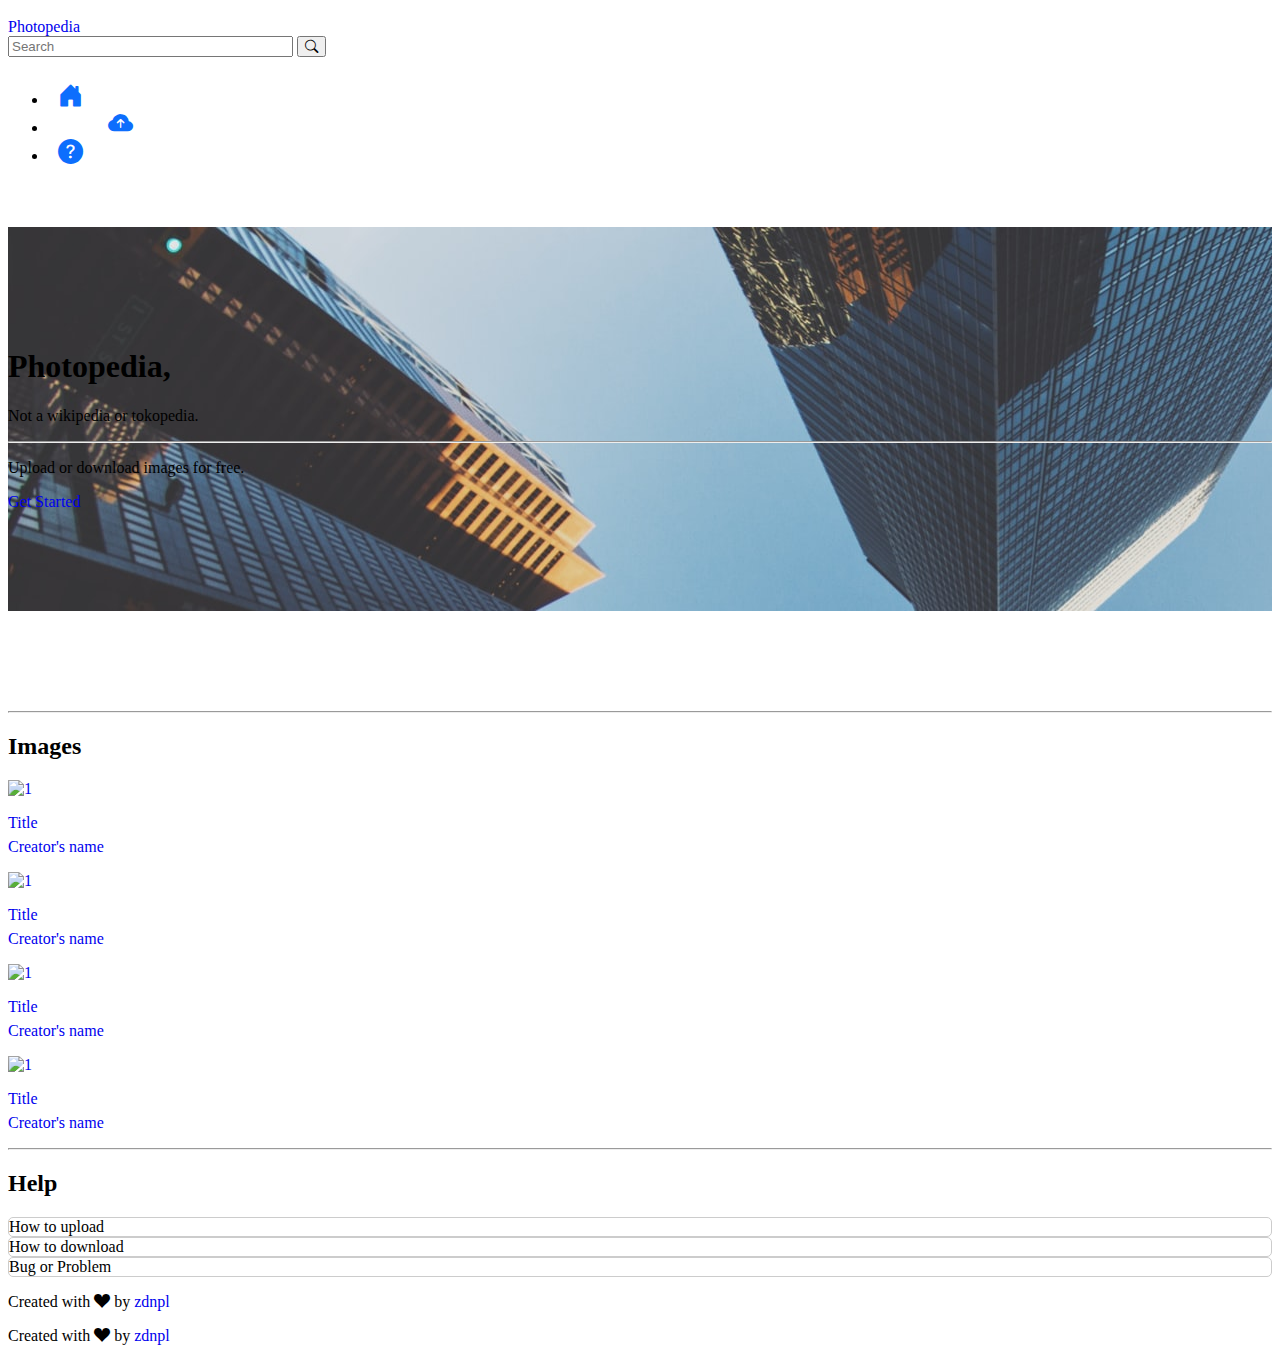
==== index.html @ f06f40e4 "second commit" ====
<!DOCTYPE html>
<html lang="en">
  <head>
    <!-- Required meta tags -->
    <meta charset="utf-8" />
    <meta name="viewport" content="width=device-width, initial-scale=1" />

    <!-- Bootstrap CSS -->
    <link href="https://cdn.jsdelivr.net/npm/bootstrap@5.1.0/dist/css/bootstrap.min.css" rel="stylesheet" integrity="sha384-KyZXEAg3QhqLMpG8r+8fhAXLRk2vvoC2f3B09zVXn8CA5QIVfZOJ3BCsw2P0p/We" crossorigin="anonymous" />
    <!-- My CSS -->
    <link rel="stylesheet" href="style.css" />
    <!-- Bootstrap Icons -->
    <link rel="stylesheet" href="https://cdn.jsdelivr.net/npm/bootstrap-icons@1.5.0/font/bootstrap-icons.css" />

    <title>Photopedia</title>
  </head>
  <body>
    <!-- Navbar Start -->
    <nav class="navbar navbar-expand-lg navbar-light shadow-sm fixed-top" style="background-color: #fff; padding: 10px 0px">
      <div class="container-fluid">
        <a class="navbar-brand" href="#">Photopedia</a>
        <form class="d-flex">
          <input class="form-control me-2" type="search" placeholder="Search" aria-label="Search" />
          <button class="btn btn-outline-primary" type="submit"><i class="bi bi-search"></i></button>
        </form>
      </div>
    </nav>
    <!-- Navbar End -->

    <!-- Bottom-Navbar Start -->
    <nav class="navbar navbar-expand-lg navbar-light shadow fixed-bottom" style="background-color: #fff; padding: 0px 0px">
      <div class="container-fluid">
        <div class="navbar navbar-expand m-auto" id="navbarNav">
          <ul class="navbar-nav">
            <li class="nav-item">
              <a class="nav-link" aria-current="page" href="#"><i class="bi bi-house-door-fill home"></i></a>
            </li>
            <li class="nav-item">
              <a class="nav-link" href="#"><i class="bi bi-cloud-arrow-up-fill upload"></i></a>
            </li>
            <li class="nav-item">
              <a class="nav-link" href="#help"><i class="bi bi-question-circle-fill help"></i></a>
            </li>
          </ul>
        </div>
      </div>
    </nav>
    <!-- Bottom-Navbar End -->

    <!-- Jumbotron Start -->
    <!-- Change Image -->
    <div class="jumbotron">
      <div class="container text-white">
        <h1 class="display-4 fw-bolder">Photopedia,</h1>
        <p class="lead fw-bold fs-4">Not a wikipedia or tokopedia.</p>
        <hr class="my-4" />
        <p class="fw-bold">Upload or download images for free.</p>
        <a class="btn btn-primary btn-lg" href="#image" role="button">Get Started</a>
      </div>
    </div>
    <!-- Jumbotron End -->

    <!-- Image Start -->
    <section id="image">
      <div class="container">
        <hr class="my-4 mb-5" />
        <div class="row text-start mb-5">
          <div class="col text-dark">
            <h2 class="fs-1">Images</h2>
          </div>
        </div>
        <div class="row justify-content-center">
          <!--<div class="col-md-4 mb-4">
            <a href="#"
              ><div class="card shadow-sm">
                <img src="milk.png" class="card-img-top" alt="1" />
                <div class="card-body text-dark">
                  <p class="card-text">Title</p>
                  <p class="card-text creator-name">Creator's name</p>
                </div>
              </div></a
            >
          </div>-->

          <div class="col-md-4 mb-4">
            <a href="#"
              ><div class="card shadow-sm">
                <img src="milk.png" class="card-img-top" alt="1" />
                <div class="card-body text-dark">
                  <p class="card-text">Title</p>
                  <p class="card-text creator-name">Creator's name</p>
                </div>
              </div></a
            >
          </div>
          <div class="col-md-4 mb-4">
            <a href="#"
              ><div class="card shadow-sm">
                <img src="milk.png" class="card-img-top" alt="1" />
                <div class="card-body text-dark">
                  <p class="card-text">Title</p>
                  <p class="card-text creator-name">Creator's name</p>
                </div>
              </div></a
            >
          </div>
          <div class="col-md-4 mb-4">
            <a href="#"
              ><div class="card shadow-sm">
                <img src="milk.png" class="card-img-top" alt="1" />
                <div class="card-body text-dark">
                  <p class="card-text">Title</p>
                  <p class="card-text creator-name">Creator's name</p>
                </div>
              </div></a
            >
          </div>
          <div class="col-md-4 mb-4">
            <a href="#"
              ><div class="card shadow-sm">
                <img src="milk.png" class="card-img-top" alt="1" />
                <div class="card-body text-dark">
                  <p class="card-text">Title</p>
                  <p class="card-text creator-name">Creator's name</p>
                </div>
              </div></a
            >
          </div>

          <!-- footer image container -->
          <hr class="my-4" />
        </div>
      </div>
    </section>
    <!-- Image End -->

    <!-- Help Start -->
    <section id="help">
      <div class="container">
        <div class="row text-start mb-5">
          <div class="col">
            <h2 class="fs-1">Help</h2>
          </div>
        </div>
        <div class="row justify-content-start fs-5 text-start">
          <div class="mb-3">
            <div class="card-body help-card">How to upload</div>
          </div>
          <div class="mb-3">
            <div class="card-body help-card">How to download</div>
          </div>
          <div class="mb-3">
            <div class="card-body help-card">Bug or Problem</div>
          </div>
        </div>
      </div>
    </section>
    <!-- Help End-->

    <!-- Footer Start -->
    <section id="footer">
      <footer class="bg-white text-dark text-center pt-5 pb-5">
        <p>Created with <i class="bi bi-suit-heart-fill text-danger"></i> by <a href="https://www.instagram.com/zidanaupal/" class="text-dark fw-bold">zdnpl</a></p>
      </footer>
    </section>
    <!-- Footer End -->
    <!-- Space for footer -->
    <section class="invisible">
      <footer class="bg-dark text-white text-center">
        <p>Created with <i class="bi bi-suit-heart-fill text-danger"></i> by <a href="https://www.instagram.com/zidanaupal/" class="text-white fw-bold">zdnpl</a></p>
      </footer>
    </section>
    <!-- Space for footer -->

    <script src="https://cdn.jsdelivr.net/npm/bootstrap@5.1.0/dist/js/bootstrap.bundle.min.js" integrity="sha384-U1DAWAznBHeqEIlVSCgzq+c9gqGAJn5c/t99JyeKa9xxaYpSvHU5awsuZVVFIhvj" crossorigin="anonymous"></script>
  </body>
</html>
---- style.css ----
.jumbotron {
  padding: 100px 0px;
  background-image: url(header.jpg);
  margin-top: 60px;
  margin-bottom: 100px;
}
.form-control {
  width: 285px;
}
.nav-link {
  font-size: 25px;
}
.nav-link .home {
  color: #0d6efd;
  padding: 10px;
  border-radius: 5px;
}
.nav-link .upload {
  margin: 0px 50px;
  color: #0d6efd;
  padding: 10px;
  border-radius: 5px;
}
.nav-link .help {
  color: #0d6efd;
  padding: 10px;
  border-radius: 5px;
}
.nav-link .home:hover,
.nav-link .upload:hover,
.nav-link .help:hover {
  background-color: #f3f4f5;
}
a {
  text-decoration: none;
}
.creator-name {
  margin-top: -10px;
  font-weight: 500;
}
.help-card {
  cursor: pointer;
  border: 1px solid #ccc;
  border-radius: 5px;
  box-shadow: none;
  transition: 0.15s;
}
.help-card:hover {
  border: 1px solid #0d6efd;
  box-shadow: 0px 5px 10px #ccc;
  transform: translateY(-7px);
}
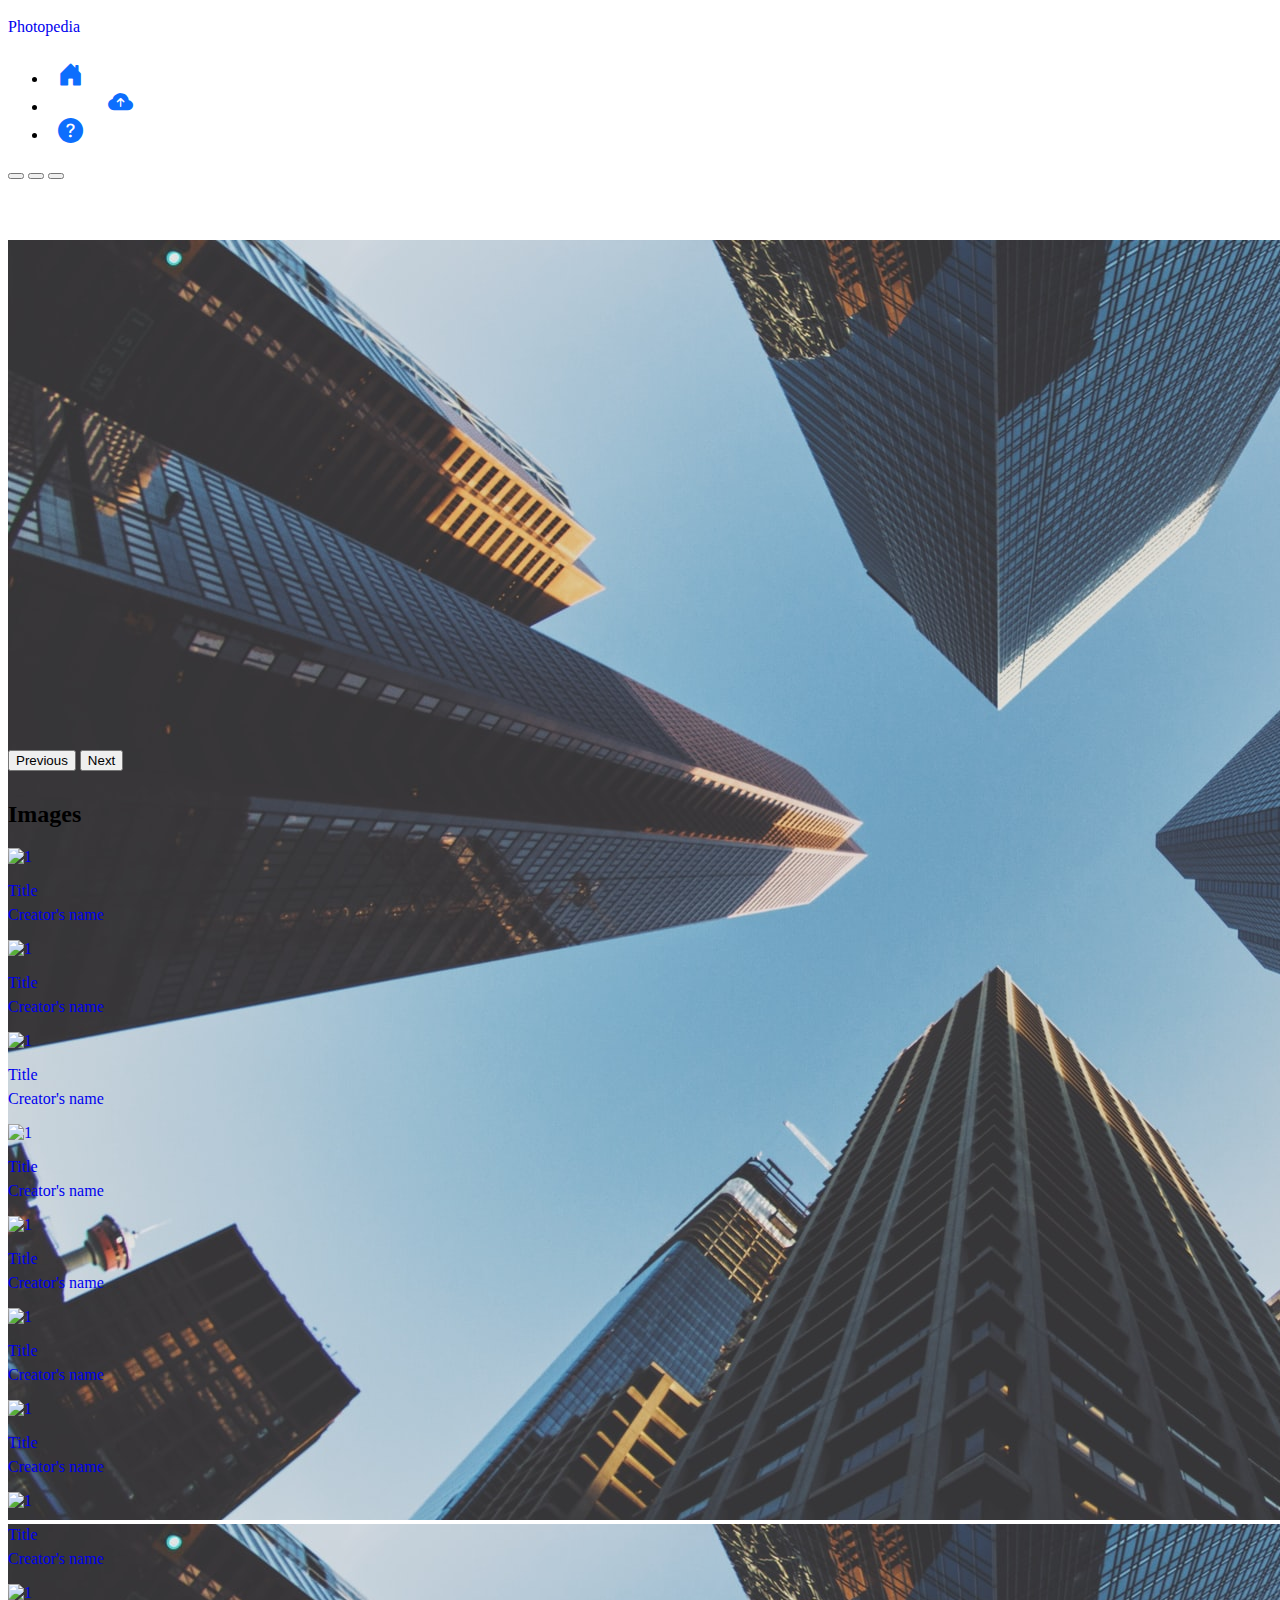
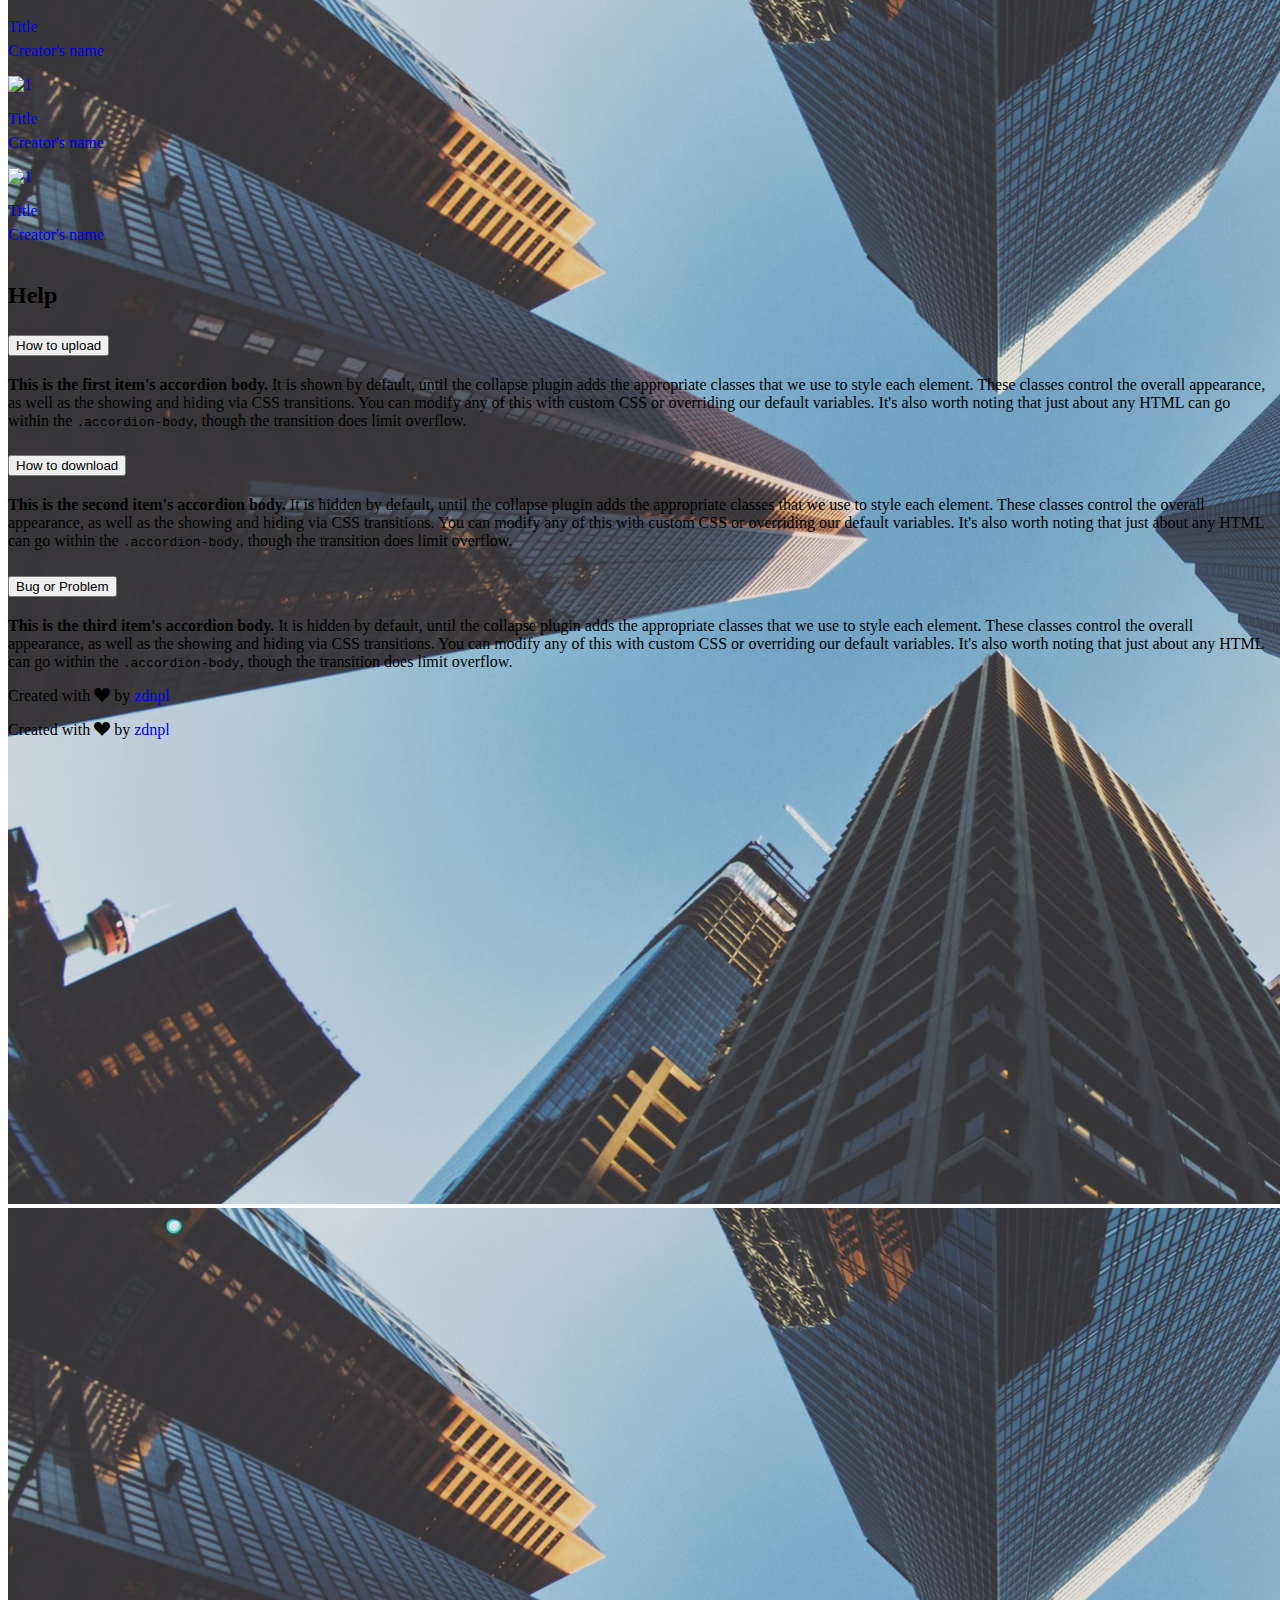
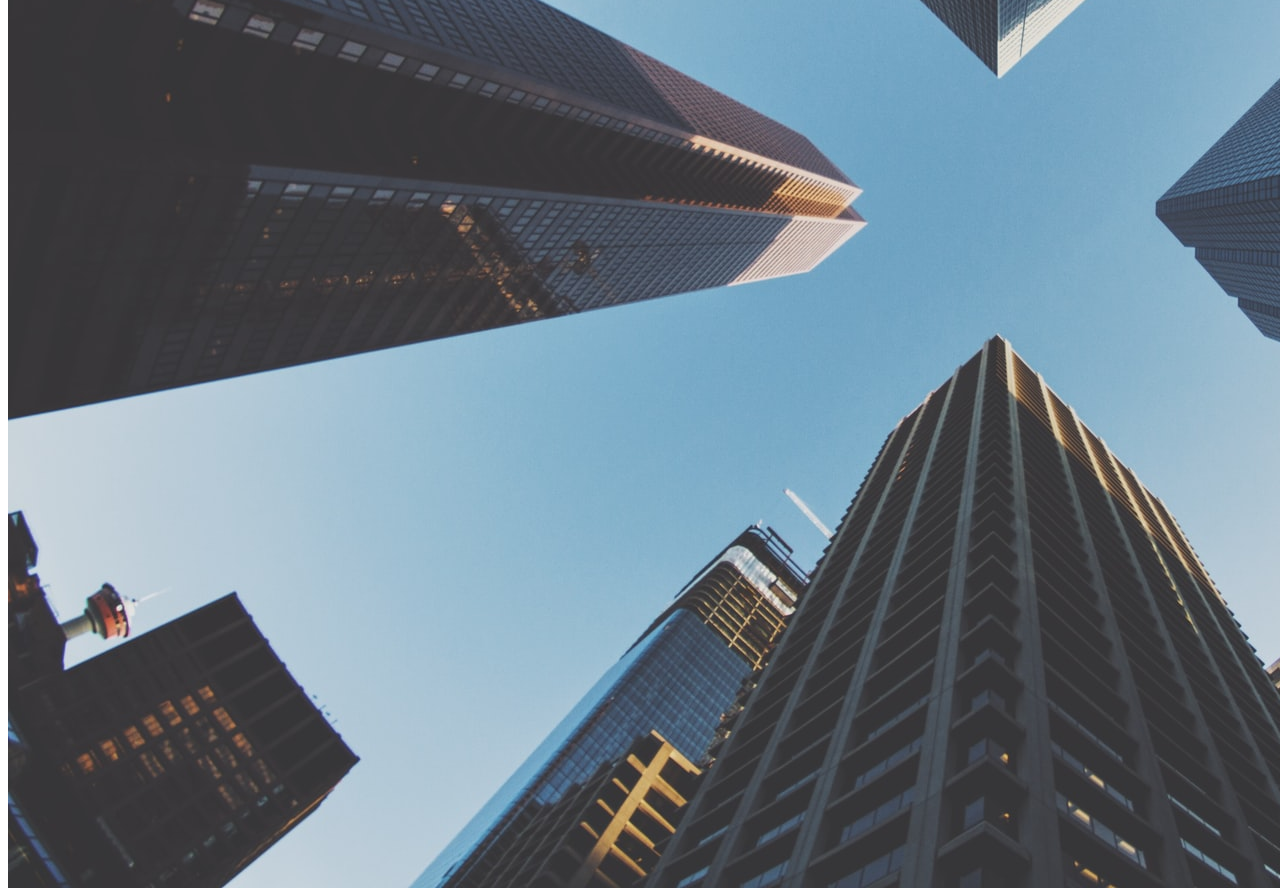
==== commit a1484973: "third commit" ====
--- a/index.html
+++ b/index.html
@@ -19,10 +19,10 @@
     <nav class="navbar navbar-expand-lg navbar-light shadow-sm fixed-top" style="background-color: #fff; padding: 10px 0px">
       <div class="container-fluid">
         <a class="navbar-brand" href="#">Photopedia</a>
-        <form class="d-flex">
+        <!--<form class="d-flex">
           <input class="form-control me-2" type="search" placeholder="Search" aria-label="Search" />
           <button class="btn btn-outline-primary" type="submit"><i class="bi bi-search"></i></button>
-        </form>
+        </form>-->
       </div>
     </nav>
     <!-- Navbar End -->
@@ -47,23 +47,40 @@
     </nav>
     <!-- Bottom-Navbar End -->
 
-    <!-- Jumbotron Start -->
-    <!-- Change Image -->
-    <div class="jumbotron">
-      <div class="container text-white">
-        <h1 class="display-4 fw-bolder">Photopedia,</h1>
-        <p class="lead fw-bold fs-4">Not a wikipedia or tokopedia.</p>
-        <hr class="my-4" />
-        <p class="fw-bold">Upload or download images for free.</p>
-        <a class="btn btn-primary btn-lg" href="#image" role="button">Get Started</a>
-      </div>
+    <!-- Carousel Start -->
+    <div id="carouselExampleIndicators" class="carousel slide" data-bs-ride="carousel">
+      <div class="carousel-indicators">
+        <button type="button" data-bs-target="#carouselExampleIndicators" data-bs-slide-to="0" class="active" aria-current="true" aria-label="Slide 1"></button>
+        <button type="button" data-bs-target="#carouselExampleIndicators" data-bs-slide-to="1" aria-label="Slide 2"></button>
+        <button type="button" data-bs-target="#carouselExampleIndicators" data-bs-slide-to="2" aria-label="Slide 3"></button>
+      </div>
+      <div class="carousel-inner">
+        <div class="carousel-item active">
+          <!-- Ganti image pake design bertulisan "Photopedia, not a tokopedia or wikipedia" -->
+          <img src="header.jpg" class="d-block w-100" alt="1" />
+        </div>
+        <div class="carousel-item">
+          <img src="header.jpg" class="d-block w-100" alt="2" />
+        </div>
+        <div class="carousel-item">
+          <img src="header.jpg" class="d-block w-100" alt="3" />
+        </div>
+      </div>
+      <button class="carousel-control-prev" type="button" data-bs-target="#carouselExampleIndicators" data-bs-slide="prev">
+        <span class="carousel-control-prev-icon" aria-hidden="true"></span>
+        <span class="visually-hidden">Previous</span>
+      </button>
+      <button class="carousel-control-next" type="button" data-bs-target="#carouselExampleIndicators" data-bs-slide="next">
+        <span class="carousel-control-next-icon" aria-hidden="true"></span>
+        <span class="visually-hidden">Next</span>
+      </button>
     </div>
-    <!-- Jumbotron End -->
+    <!-- Carousel End -->
 
     <!-- Image Start -->
     <section id="image">
       <div class="container">
-        <hr class="my-4 mb-5" />
+        <hr class="my-4 mb-4" />
         <div class="row text-start mb-5">
           <div class="col text-dark">
             <h2 class="fs-1">Images</h2>
@@ -82,6 +99,83 @@
             >
           </div>-->
 
+          <div class="col-md-4 mb-4">
+            <a href="#"
+              ><div class="card shadow-sm">
+                <img src="milk.png" class="card-img-top" alt="1" />
+                <div class="card-body text-dark">
+                  <p class="card-text">Title</p>
+                  <p class="card-text creator-name">Creator's name</p>
+                </div>
+              </div></a
+            >
+          </div>
+          <div class="col-md-4 mb-4">
+            <a href="#"
+              ><div class="card shadow-sm">
+                <img src="milk.png" class="card-img-top" alt="1" />
+                <div class="card-body text-dark">
+                  <p class="card-text">Title</p>
+                  <p class="card-text creator-name">Creator's name</p>
+                </div>
+              </div></a
+            >
+          </div>
+          <div class="col-md-4 mb-4">
+            <a href="#"
+              ><div class="card shadow-sm">
+                <img src="milk.png" class="card-img-top" alt="1" />
+                <div class="card-body text-dark">
+                  <p class="card-text">Title</p>
+                  <p class="card-text creator-name">Creator's name</p>
+                </div>
+              </div></a
+            >
+          </div>
+          <div class="col-md-4 mb-4">
+            <a href="#"
+              ><div class="card shadow-sm">
+                <img src="milk.png" class="card-img-top" alt="1" />
+                <div class="card-body text-dark">
+                  <p class="card-text">Title</p>
+                  <p class="card-text creator-name">Creator's name</p>
+                </div>
+              </div></a
+            >
+          </div>
+          <div class="col-md-4 mb-4">
+            <a href="#"
+              ><div class="card shadow-sm">
+                <img src="milk.png" class="card-img-top" alt="1" />
+                <div class="card-body text-dark">
+                  <p class="card-text">Title</p>
+                  <p class="card-text creator-name">Creator's name</p>
+                </div>
+              </div></a
+            >
+          </div>
+          <div class="col-md-4 mb-4">
+            <a href="#"
+              ><div class="card shadow-sm">
+                <img src="milk.png" class="card-img-top" alt="1" />
+                <div class="card-body text-dark">
+                  <p class="card-text">Title</p>
+                  <p class="card-text creator-name">Creator's name</p>
+                </div>
+              </div></a
+            >
+          </div>
+          <div class="col-md-4 mb-4">
+            <a href="#"
+              ><div class="card shadow-sm">
+                <img src="milk.png" class="card-img-top" alt="1" />
+                <div class="card-body text-dark">
+                  <p class="card-text">Title</p>
+                  <p class="card-text creator-name">Creator's name</p>
+                </div>
+              </div></a
+            >
+          </div>
           <div class="col-md-4 mb-4">
             <a href="#"
               ><div class="card shadow-sm">
@@ -142,15 +236,42 @@
             <h2 class="fs-1">Help</h2>
           </div>
         </div>
-        <div class="row justify-content-start fs-5 text-start">
-          <div class="mb-3">
-            <div class="card-body help-card">How to upload</div>
-          </div>
-          <div class="mb-3">
-            <div class="card-body help-card">How to download</div>
-          </div>
-          <div class="mb-3">
-            <div class="card-body help-card">Bug or Problem</div>
+        <div class="accordion" id="accordionExample">
+          <div class="accordion-item">
+            <h2 class="accordion-header" id="headingOne">
+              <button class="accordion-button collapsed" type="button" data-bs-toggle="collapse" data-bs-target="#collapseOne" aria-expanded="false" aria-controls="collapseOne">How to upload</button>
+            </h2>
+            <div id="collapseOne" class="accordion-collapse collapse" aria-labelledby="headingOne" data-bs-parent="#accordionExample">
+              <div class="accordion-body">
+                <strong>This is the first item's accordion body.</strong> It is shown by default, until the collapse plugin adds the appropriate classes that we use to style each element. These classes control the overall appearance, as
+                well as the showing and hiding via CSS transitions. You can modify any of this with custom CSS or overriding our default variables. It's also worth noting that just about any HTML can go within the
+                <code>.accordion-body</code>, though the transition does limit overflow.
+              </div>
+            </div>
+          </div>
+          <div class="accordion-item">
+            <h2 class="accordion-header" id="headingTwo">
+              <button class="accordion-button collapsed" type="button" data-bs-toggle="collapse" data-bs-target="#collapseTwo" aria-expanded="false" aria-controls="collapseTwo">How to download</button>
+            </h2>
+            <div id="collapseTwo" class="accordion-collapse collapse" aria-labelledby="headingTwo" data-bs-parent="#accordionExample">
+              <div class="accordion-body">
+                <strong>This is the second item's accordion body.</strong> It is hidden by default, until the collapse plugin adds the appropriate classes that we use to style each element. These classes control the overall appearance, as
+                well as the showing and hiding via CSS transitions. You can modify any of this with custom CSS or overriding our default variables. It's also worth noting that just about any HTML can go within the
+                <code>.accordion-body</code>, though the transition does limit overflow.
+              </div>
+            </div>
+          </div>
+          <div class="accordion-item">
+            <h2 class="accordion-header" id="headingThree">
+              <button class="accordion-button collapsed" type="button" data-bs-toggle="collapse" data-bs-target="#collapseThree" aria-expanded="false" aria-controls="collapseThree">Bug or Problem</button>
+            </h2>
+            <div id="collapseThree" class="accordion-collapse collapse" aria-labelledby="headingThree" data-bs-parent="#accordionExample">
+              <div class="accordion-body">
+                <strong>This is the third item's accordion body.</strong> It is hidden by default, until the collapse plugin adds the appropriate classes that we use to style each element. These classes control the overall appearance, as
+                well as the showing and hiding via CSS transitions. You can modify any of this with custom CSS or overriding our default variables. It's also worth noting that just about any HTML can go within the
+                <code>.accordion-body</code>, though the transition does limit overflow.
+              </div>
+            </div>
           </div>
         </div>
       </div>
--- a/style.css
+++ b/style.css
@@ -1,11 +1,7 @@
-.jumbotron {
-  padding: 100px 0px;
-  background-image: url(header.jpg);
+.carousel-inner {
   margin-top: 60px;
-  margin-bottom: 100px;
-}
-.form-control {
-  width: 285px;
+  margin-bottom: 60px;
+  max-height: 450px;
 }
 .nav-link {
   font-size: 25px;
@@ -38,15 +34,3 @@
   margin-top: -10px;
   font-weight: 500;
 }
-.help-card {
-  cursor: pointer;
-  border: 1px solid #ccc;
-  border-radius: 5px;
-  box-shadow: none;
-  transition: 0.15s;
-}
-.help-card:hover {
-  border: 1px solid #0d6efd;
-  box-shadow: 0px 5px 10px #ccc;
-  transform: translateY(-7px);
-}
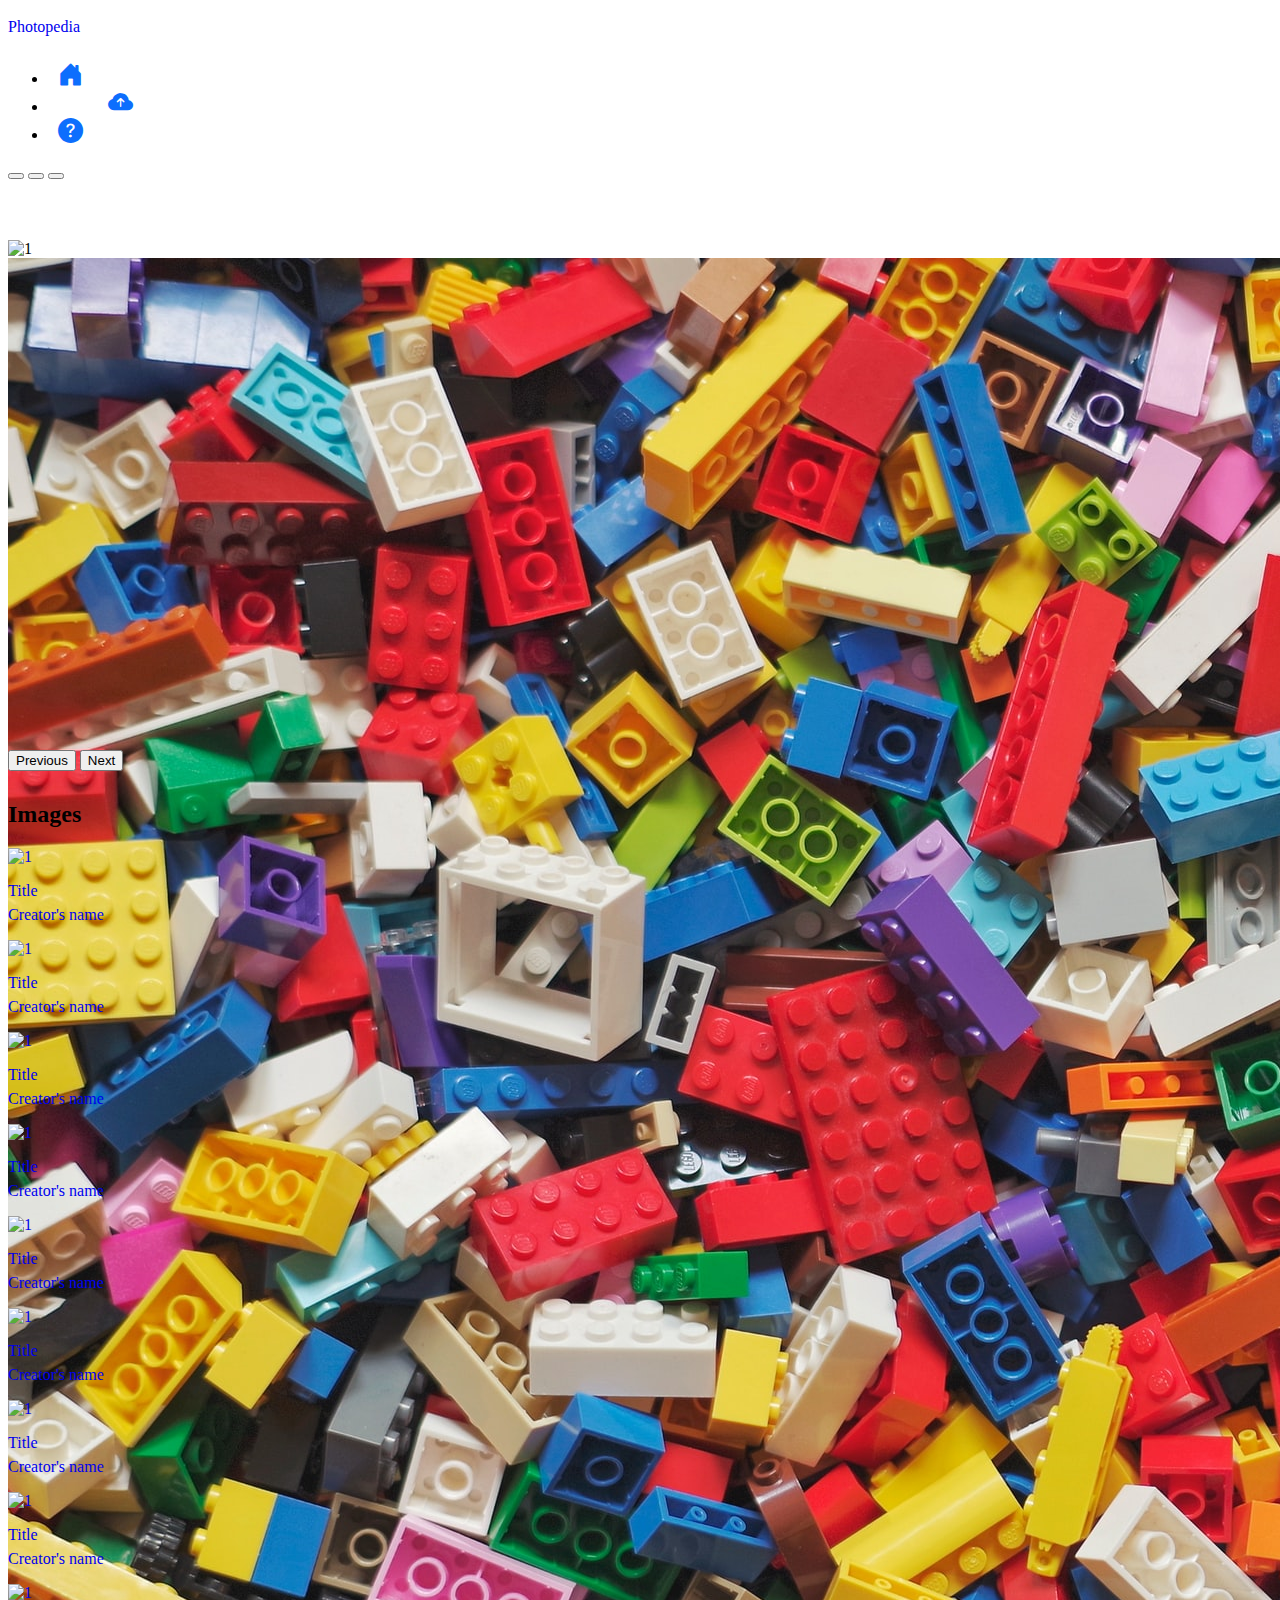
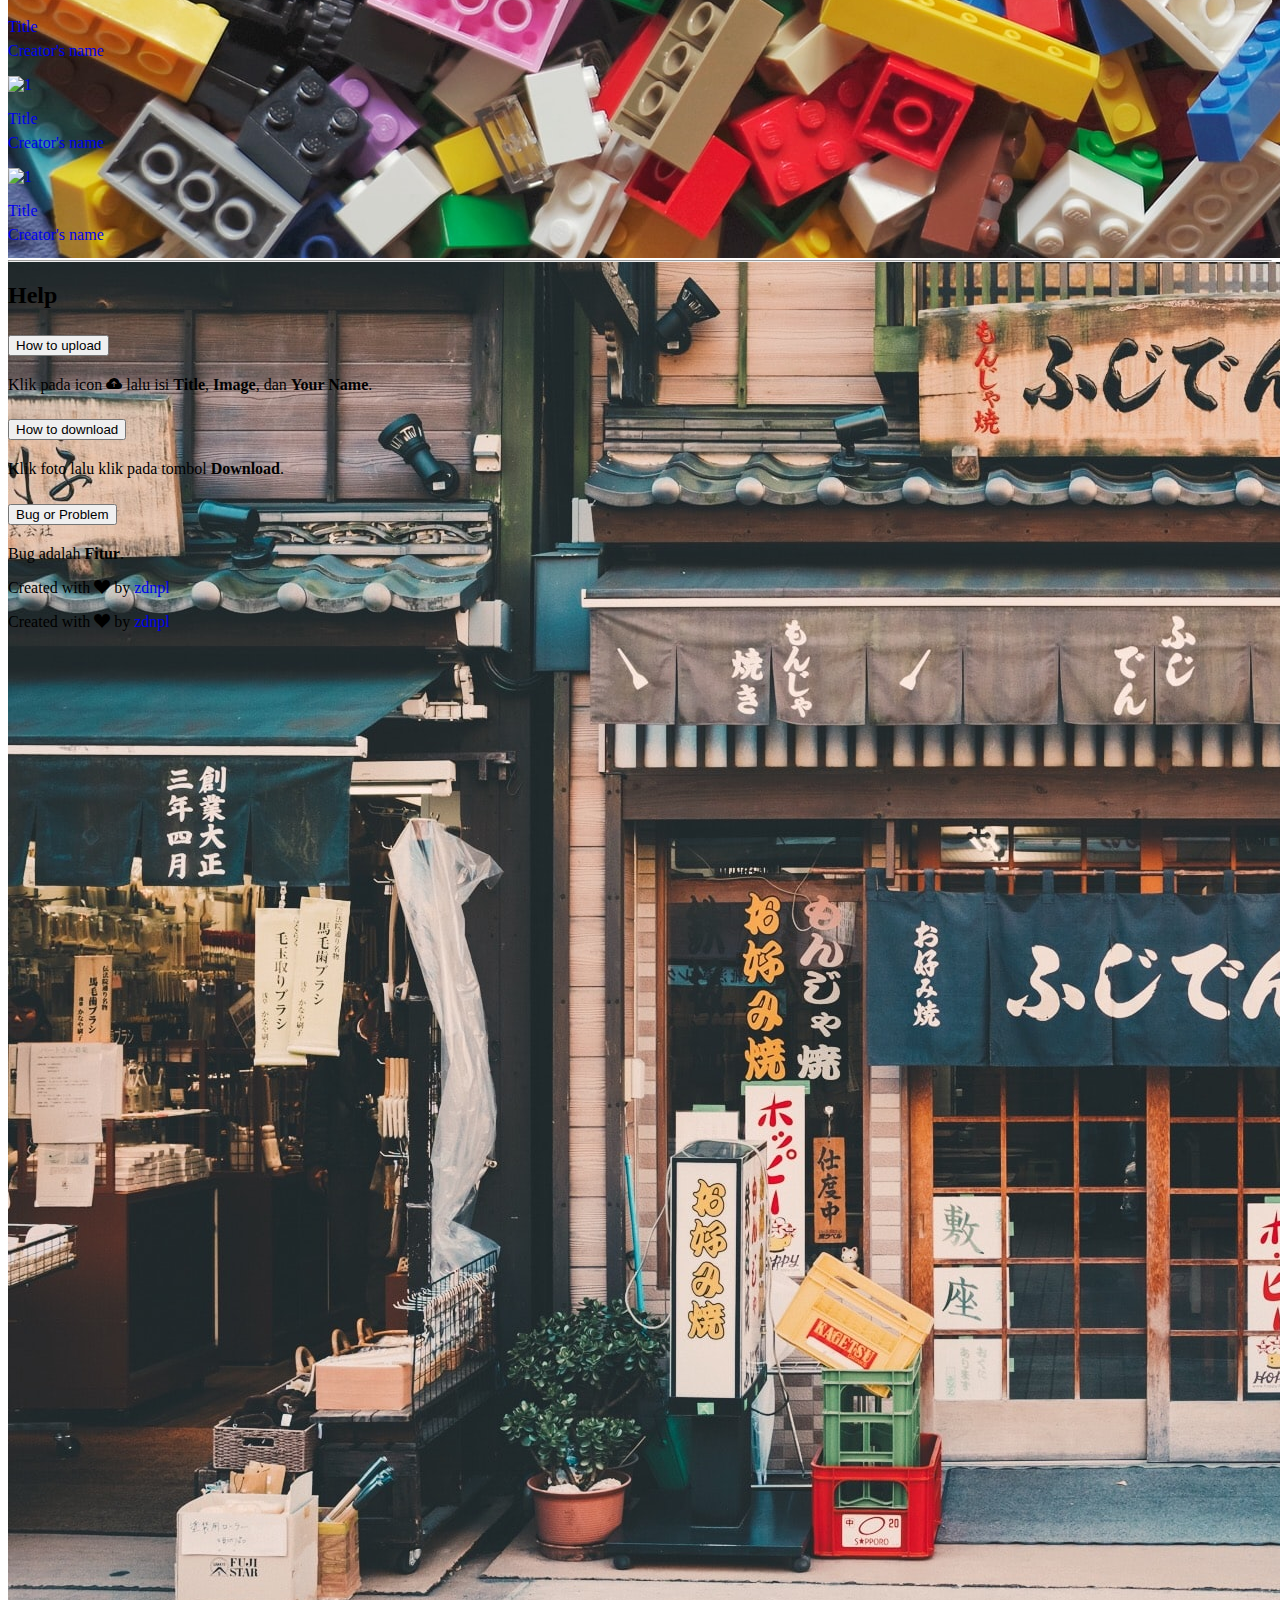
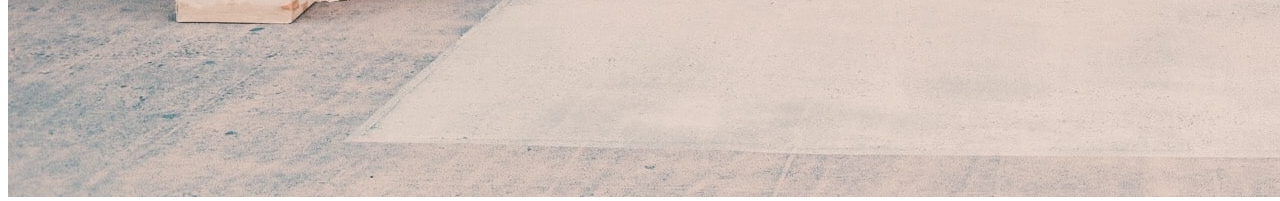
==== commit e6fddb0a: "4th commit" ====
--- a/index.html
+++ b/index.html
@@ -57,13 +57,13 @@
       <div class="carousel-inner">
         <div class="carousel-item active">
           <!-- Ganti image pake design bertulisan "Photopedia, not a tokopedia or wikipedia" -->
-          <img src="header.jpg" class="d-block w-100" alt="1" />
+          <img src="web-img/header2.jpg" class="d-block w-100 h-100" alt="1" />
         </div>
         <div class="carousel-item">
-          <img src="header.jpg" class="d-block w-100" alt="2" />
+          <img src="web-img/header1.jpg" class="d-block w-100 h-100" alt="2" />
         </div>
         <div class="carousel-item">
-          <img src="header.jpg" class="d-block w-100" alt="3" />
+          <img src="web-img/header3.jpg" class="d-block w-100" alt="3" />
         </div>
       </div>
       <button class="carousel-control-prev" type="button" data-bs-target="#carouselExampleIndicators" data-bs-slide="prev">
@@ -88,9 +88,9 @@
         </div>
         <div class="row justify-content-center">
           <!--<div class="col-md-4 mb-4">
-            <a href="#"
-              ><div class="card shadow-sm">
-                <img src="milk.png" class="card-img-top" alt="1" />
+            <a href="image.html"
+              ><div class="card shadow-sm">
+                <img src="web-img/milk.png" class="card-img-top" alt="1" />
                 <div class="card-body text-dark">
                   <p class="card-text">Title</p>
                   <p class="card-text creator-name">Creator's name</p>
@@ -100,119 +100,119 @@
           </div>-->
 
           <div class="col-md-4 mb-4">
-            <a href="#"
-              ><div class="card shadow-sm">
-                <img src="milk.png" class="card-img-top" alt="1" />
-                <div class="card-body text-dark">
-                  <p class="card-text">Title</p>
-                  <p class="card-text creator-name">Creator's name</p>
-                </div>
-              </div></a
-            >
-          </div>
-          <div class="col-md-4 mb-4">
-            <a href="#"
-              ><div class="card shadow-sm">
-                <img src="milk.png" class="card-img-top" alt="1" />
-                <div class="card-body text-dark">
-                  <p class="card-text">Title</p>
-                  <p class="card-text creator-name">Creator's name</p>
-                </div>
-              </div></a
-            >
-          </div>
-          <div class="col-md-4 mb-4">
-            <a href="#"
-              ><div class="card shadow-sm">
-                <img src="milk.png" class="card-img-top" alt="1" />
-                <div class="card-body text-dark">
-                  <p class="card-text">Title</p>
-                  <p class="card-text creator-name">Creator's name</p>
-                </div>
-              </div></a
-            >
-          </div>
-          <div class="col-md-4 mb-4">
-            <a href="#"
-              ><div class="card shadow-sm">
-                <img src="milk.png" class="card-img-top" alt="1" />
-                <div class="card-body text-dark">
-                  <p class="card-text">Title</p>
-                  <p class="card-text creator-name">Creator's name</p>
-                </div>
-              </div></a
-            >
-          </div>
-          <div class="col-md-4 mb-4">
-            <a href="#"
-              ><div class="card shadow-sm">
-                <img src="milk.png" class="card-img-top" alt="1" />
-                <div class="card-body text-dark">
-                  <p class="card-text">Title</p>
-                  <p class="card-text creator-name">Creator's name</p>
-                </div>
-              </div></a
-            >
-          </div>
-          <div class="col-md-4 mb-4">
-            <a href="#"
-              ><div class="card shadow-sm">
-                <img src="milk.png" class="card-img-top" alt="1" />
-                <div class="card-body text-dark">
-                  <p class="card-text">Title</p>
-                  <p class="card-text creator-name">Creator's name</p>
-                </div>
-              </div></a
-            >
-          </div>
-          <div class="col-md-4 mb-4">
-            <a href="#"
-              ><div class="card shadow-sm">
-                <img src="milk.png" class="card-img-top" alt="1" />
-                <div class="card-body text-dark">
-                  <p class="card-text">Title</p>
-                  <p class="card-text creator-name">Creator's name</p>
-                </div>
-              </div></a
-            >
-          </div>
-          <div class="col-md-4 mb-4">
-            <a href="#"
-              ><div class="card shadow-sm">
-                <img src="milk.png" class="card-img-top" alt="1" />
-                <div class="card-body text-dark">
-                  <p class="card-text">Title</p>
-                  <p class="card-text creator-name">Creator's name</p>
-                </div>
-              </div></a
-            >
-          </div>
-          <div class="col-md-4 mb-4">
-            <a href="#"
-              ><div class="card shadow-sm">
-                <img src="milk.png" class="card-img-top" alt="1" />
-                <div class="card-body text-dark">
-                  <p class="card-text">Title</p>
-                  <p class="card-text creator-name">Creator's name</p>
-                </div>
-              </div></a
-            >
-          </div>
-          <div class="col-md-4 mb-4">
-            <a href="#"
-              ><div class="card shadow-sm">
-                <img src="milk.png" class="card-img-top" alt="1" />
-                <div class="card-body text-dark">
-                  <p class="card-text">Title</p>
-                  <p class="card-text creator-name">Creator's name</p>
-                </div>
-              </div></a
-            >
-          </div>
-          <div class="col-md-4 mb-4">
-            <a href="#"
-              ><div class="card shadow-sm">
-                <img src="milk.png" class="card-img-top" alt="1" />
+            <a href="image.html"
+              ><div class="card shadow-sm">
+                <img src="web-img/milk.png" class="card-img-top" alt="1" />
+                <div class="card-body text-dark">
+                  <p class="card-text">Title</p>
+                  <p class="card-text creator-name">Creator's name</p>
+                </div>
+              </div></a
+            >
+          </div>
+          <div class="col-md-4 mb-4">
+            <a href="image.html"
+              ><div class="card shadow-sm">
+                <img src="web-img/milk.png" class="card-img-top" alt="1" />
+                <div class="card-body text-dark">
+                  <p class="card-text">Title</p>
+                  <p class="card-text creator-name">Creator's name</p>
+                </div>
+              </div></a
+            >
+          </div>
+          <div class="col-md-4 mb-4">
+            <a href="image.html"
+              ><div class="card shadow-sm">
+                <img src="web-img/header2.jpg" class="card-img-top" alt="1" />
+                <div class="card-body text-dark">
+                  <p class="card-text">Title</p>
+                  <p class="card-text creator-name">Creator's name</p>
+                </div>
+              </div></a
+            >
+          </div>
+          <div class="col-md-4 mb-4">
+            <a href="image.html"
+              ><div class="card shadow-sm">
+                <img src="web-img/milk.png" class="card-img-top" alt="1" />
+                <div class="card-body text-dark">
+                  <p class="card-text">Title</p>
+                  <p class="card-text creator-name">Creator's name</p>
+                </div>
+              </div></a
+            >
+          </div>
+          <div class="col-md-4 mb-4">
+            <a href="image.html"
+              ><div class="card shadow-sm">
+                <img src="web-img/milk.png" class="card-img-top" alt="1" />
+                <div class="card-body text-dark">
+                  <p class="card-text">Title</p>
+                  <p class="card-text creator-name">Creator's name</p>
+                </div>
+              </div></a
+            >
+          </div>
+          <div class="col-md-4 mb-4">
+            <a href="image.html"
+              ><div class="card shadow-sm">
+                <img src="web-img/milk.png" class="card-img-top" alt="1" />
+                <div class="card-body text-dark">
+                  <p class="card-text">Title</p>
+                  <p class="card-text creator-name">Creator's name</p>
+                </div>
+              </div></a
+            >
+          </div>
+          <div class="col-md-4 mb-4">
+            <a href="image.html"
+              ><div class="card shadow-sm">
+                <img src="web-img/milk.png" class="card-img-top" alt="1" />
+                <div class="card-body text-dark">
+                  <p class="card-text">Title</p>
+                  <p class="card-text creator-name">Creator's name</p>
+                </div>
+              </div></a
+            >
+          </div>
+          <div class="col-md-4 mb-4">
+            <a href="image.html"
+              ><div class="card shadow-sm">
+                <img src="web-img/milk.png" class="card-img-top" alt="1" />
+                <div class="card-body text-dark">
+                  <p class="card-text">Title</p>
+                  <p class="card-text creator-name">Creator's name</p>
+                </div>
+              </div></a
+            >
+          </div>
+          <div class="col-md-4 mb-4">
+            <a href="image.html"
+              ><div class="card shadow-sm">
+                <img src="web-img/milk.png" class="card-img-top" alt="1" />
+                <div class="card-body text-dark">
+                  <p class="card-text">Title</p>
+                  <p class="card-text creator-name">Creator's name</p>
+                </div>
+              </div></a
+            >
+          </div>
+          <div class="col-md-4 mb-4">
+            <a href="image.html"
+              ><div class="card shadow-sm">
+                <img src="web-img/milk.png" class="card-img-top" alt="1" />
+                <div class="card-body text-dark">
+                  <p class="card-text">Title</p>
+                  <p class="card-text creator-name">Creator's name</p>
+                </div>
+              </div></a
+            >
+          </div>
+          <div class="col-md-4 mb-4">
+            <a href="image.html"
+              ><div class="card shadow-sm">
+                <img src="web-img/milk.png" class="card-img-top" alt="1" />
                 <div class="card-body text-dark">
                   <p class="card-text">Title</p>
                   <p class="card-text creator-name">Creator's name</p>
@@ -242,11 +242,7 @@
               <button class="accordion-button collapsed" type="button" data-bs-toggle="collapse" data-bs-target="#collapseOne" aria-expanded="false" aria-controls="collapseOne">How to upload</button>
             </h2>
             <div id="collapseOne" class="accordion-collapse collapse" aria-labelledby="headingOne" data-bs-parent="#accordionExample">
-              <div class="accordion-body">
-                <strong>This is the first item's accordion body.</strong> It is shown by default, until the collapse plugin adds the appropriate classes that we use to style each element. These classes control the overall appearance, as
-                well as the showing and hiding via CSS transitions. You can modify any of this with custom CSS or overriding our default variables. It's also worth noting that just about any HTML can go within the
-                <code>.accordion-body</code>, though the transition does limit overflow.
-              </div>
+              <div class="accordion-body">Klik pada icon <i class="bi bi-cloud-arrow-up-fill text-primary"></i> lalu isi <strong>Title</strong>, <strong>Image</strong>, dan <strong>Your Name</strong>.</div>
             </div>
           </div>
           <div class="accordion-item">
@@ -254,11 +250,7 @@
               <button class="accordion-button collapsed" type="button" data-bs-toggle="collapse" data-bs-target="#collapseTwo" aria-expanded="false" aria-controls="collapseTwo">How to download</button>
             </h2>
             <div id="collapseTwo" class="accordion-collapse collapse" aria-labelledby="headingTwo" data-bs-parent="#accordionExample">
-              <div class="accordion-body">
-                <strong>This is the second item's accordion body.</strong> It is hidden by default, until the collapse plugin adds the appropriate classes that we use to style each element. These classes control the overall appearance, as
-                well as the showing and hiding via CSS transitions. You can modify any of this with custom CSS or overriding our default variables. It's also worth noting that just about any HTML can go within the
-                <code>.accordion-body</code>, though the transition does limit overflow.
-              </div>
+              <div class="accordion-body">Klik foto lalu klik pada tombol <strong>Download</strong>.</div>
             </div>
           </div>
           <div class="accordion-item">
@@ -266,11 +258,7 @@
               <button class="accordion-button collapsed" type="button" data-bs-toggle="collapse" data-bs-target="#collapseThree" aria-expanded="false" aria-controls="collapseThree">Bug or Problem</button>
             </h2>
             <div id="collapseThree" class="accordion-collapse collapse" aria-labelledby="headingThree" data-bs-parent="#accordionExample">
-              <div class="accordion-body">
-                <strong>This is the third item's accordion body.</strong> It is hidden by default, until the collapse plugin adds the appropriate classes that we use to style each element. These classes control the overall appearance, as
-                well as the showing and hiding via CSS transitions. You can modify any of this with custom CSS or overriding our default variables. It's also worth noting that just about any HTML can go within the
-                <code>.accordion-body</code>, though the transition does limit overflow.
-              </div>
+              <div class="accordion-body">Bug adalah <strong>Fitur</strong>.</div>
             </div>
           </div>
         </div>
--- a/style.css
+++ b/style.css
@@ -34,3 +34,6 @@
   margin-top: -10px;
   font-weight: 500;
 }
+.jarak {
+  padding: 50px 0px;
+}
